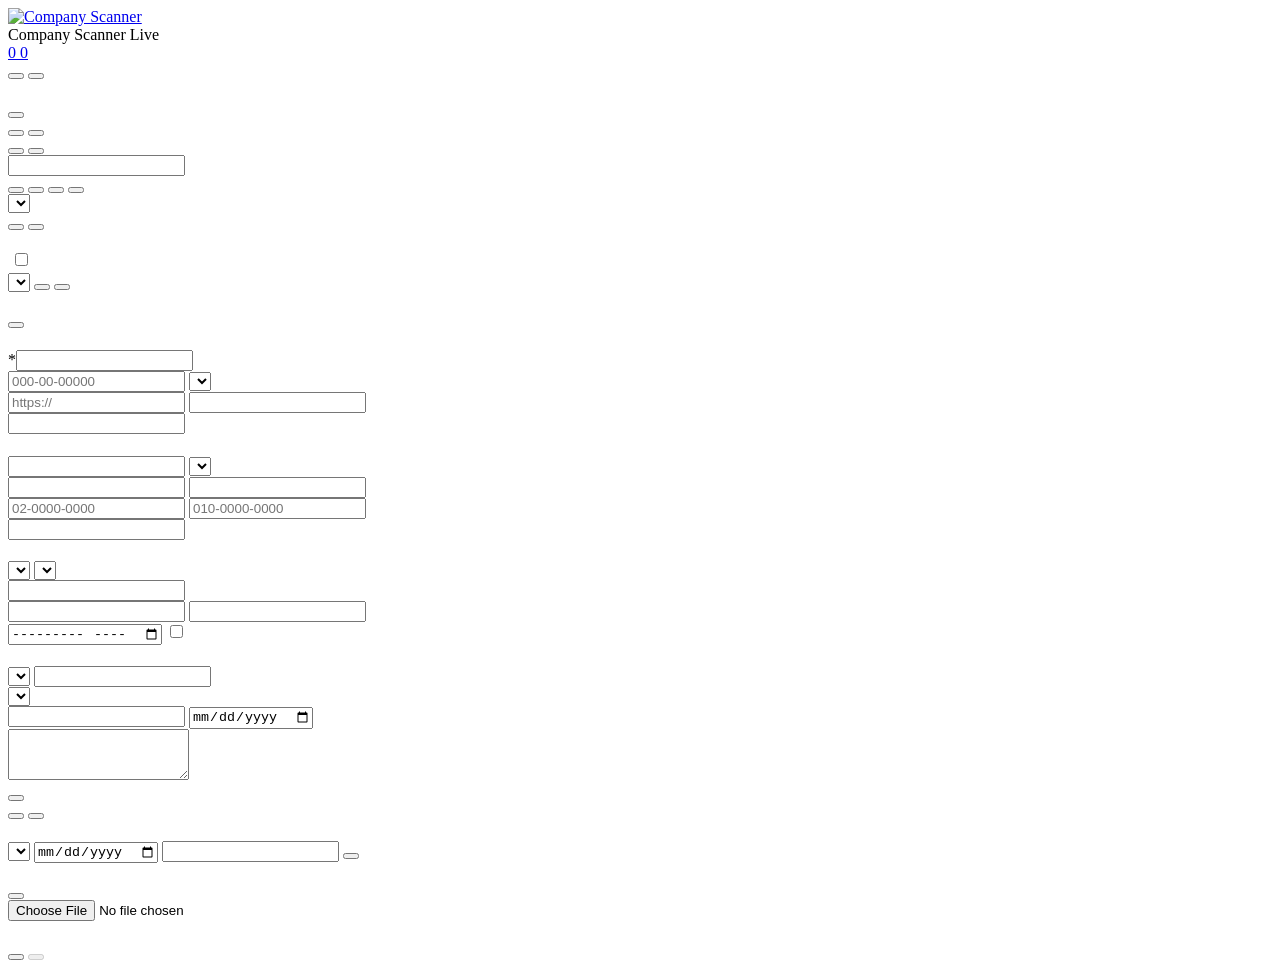
==== frontend/crm.html @ 6e3769c3 "CRM 리드: pipeline bán hàng cho sales IT offshore tại Hàn Quốc Trang /crm mới, cùng nền vanilla JS + F" ====
<!DOCTYPE html>
<html lang="ko">
<head>
  <meta charset="UTF-8">
  <meta name="viewport" content="width=device-width, initial-scale=1">
  <title data-i18n-title="crm.title">Company Scanner</title>
  <link rel="icon" type="image/png" sizes="32x32" href="/static/favicon-32.png">
  <link rel="icon" href="/static/favicon.ico" sizes="any">
  <link rel="apple-touch-icon" href="/static/favicon-180.png">
  <link rel="stylesheet" href="/static/tailwind.css">
  <link rel="stylesheet" href="/static/app.css">
</head>
<body>
  <div class="min-h-screen bg-[#fcfcfd] text-slate-900 font-[system-ui,sans-serif] selection:bg-blue-100">

    <header class="sticky top-0 z-30 backdrop-blur-xl bg-white/80 border-b border-slate-200/70">
      <div class="mx-auto max-w-[1120px] px-5 md:px-6 h-[64px] flex items-center justify-between">
        <div class="flex items-center gap-3">
          <a href="/" class="brand-logo-link" aria-label="Company Scanner">
            <img class="brand-logo" src="/static/magnifying_blue_icon.png" alt="Company Scanner">
          </a>
          <div class="leading-tight">
            <div class="flex items-baseline gap-2">
              <span class="font-semibold text-[15px] tracking-tight">Company Scanner</span>
              <span class="hidden md:inline text-[11px] font-medium px-2 py-0.5 rounded-full bg-blue-50 text-blue-700 border border-blue-100">Live</span>
            </div>
            <div class="text-[12.5px] text-slate-500 -mt-0.5 hidden md:block" data-i18n="brand.subtitle"></div>
          </div>
        </div>

        <div class="flex items-center gap-2">
          <nav class="tabbar">
            <a href="/" class="tab">
              <span data-icon="search" data-size="15"></span><span class="tab-label" data-i18n="nav.scan"></span>
            </a>
            <a href="/saved" class="tab">
              <span data-icon="database" data-size="15"></span><span class="tab-label" data-i18n="nav.saved"></span>
              <span class="tab-badge" id="nav-saved-count">0</span>
            </a>
            <a href="/crm" class="tab tab-active">
              <span data-icon="users" data-size="15"></span><span class="tab-label" data-i18n="nav.crm"></span>
              <span class="tab-badge" id="nav-crm-count">0</span>
            </a>
          </nav>

          <div class="langbar">
            <button type="button" class="lang-btn" data-lang-btn="ko" data-i18n="lang.ko"></button>
            <button type="button" class="lang-btn" data-lang-btn="vi" data-i18n="lang.vi"></button>
          </div>
        </div>
      </div>
    </header>

    <main class="mx-auto max-w-[1120px] px-5 md:px-6 py-8 md:py-10">

      <div class="crm-head">
        <div>
          <h1 class="text-[24px] md:text-[30px] font-[700] tracking-tight leading-[1.15] text-slate-900" data-i18n="crm.heading"></h1>
          <p class="mt-2 text-[13.5px] text-slate-500 leading-relaxed" data-i18n="crm.description"></p>
        </div>
        <div class="crm-head-actions">
          <div class="relative">
            <button id="crm-export-btn" class="crm-btn">
              <span data-icon="sheet" data-size="15"></span> <span data-i18n="crm.export"></span> <span data-icon="chevron" data-size="13"></span>
            </button>
            <div id="crm-export-menu" class="hidden crm-menu">
              <button id="crm-export-csv" class="crm-menu-item"><span data-icon="sheet" data-size="15"></span> <span data-i18n="crm.exportCsv"></span></button>
              <button id="crm-export-json" class="crm-menu-item"><span data-icon="json" data-size="15"></span> <span data-i18n="crm.exportJson"></span></button>
            </div>
          </div>
          <button id="crm-import-btn" class="crm-btn"><span data-icon="upload" data-size="15"></span> <span data-i18n="crm.import"></span></button>
          <button id="crm-add-btn" class="crm-btn crm-btn-primary"><span data-icon="plus" data-size="15"></span> <span data-i18n="crm.add"></span></button>
        </div>
      </div>

      <!-- KPI -->
      <div class="crm-kpis" id="crm-kpis"></div>

      <!-- Bộ lọc -->
      <div class="crm-toolbar">
        <div class="saved-search">
          <span class="saved-search-icon" data-icon="search" data-size="14"></span>
          <input id="crm-search" type="text" class="saved-search-input crm-search" autocomplete="off" data-i18n-placeholder="crm.search">
        </div>
        <div class="crm-seg" id="crm-quick">
          <button class="crm-seg-btn crm-seg-active" data-quick="all" data-i18n="crm.filter.all"></button>
          <button class="crm-seg-btn" data-quick="hot" data-i18n="crm.filter.hot"></button>
          <button class="crm-seg-btn" data-quick="overdue" data-i18n="crm.filter.overdue"></button>
          <button class="crm-seg-btn" data-quick="week" data-i18n="crm.filter.thisWeek"></button>
        </div>
        <div class="crm-status-filters" id="crm-status-filters"></div>
        <select id="crm-assignee" class="crm-select crm-select-sm"></select>
        <div class="crm-seg crm-seg-dark" id="crm-view">
          <button class="crm-seg-btn crm-seg-active" data-view="table" data-i18n="crm.view.table"></button>
          <button class="crm-seg-btn" data-view="kanban" data-i18n="crm.view.kanban"></button>
        </div>
      </div>

      <p class="crm-count" id="crm-count"></p>

      <!-- Bảng -->
      <div id="crm-table-wrap" class="rounded-[20px] border border-slate-200 bg-white shadow-sm crm-card">
        <div class="saved-wrap">
          <table class="crm-table">
            <thead>
              <tr>
                <th class="crm-th-check"><input type="checkbox" id="crm-check-all"></th>
                <th data-i18n="crm.col.company"></th>
                <th data-i18n="crm.col.contact"></th>
                <th data-i18n="crm.col.source"></th>
                <th data-i18n="crm.col.tech"></th>
                <th data-i18n="crm.col.budget"></th>
                <th data-i18n="crm.col.timing"></th>
                <th data-i18n="crm.col.score"></th>
                <th data-i18n="crm.col.status"></th>
                <th data-i18n="crm.col.next"></th>
              </tr>
            </thead>
            <tbody id="crm-rows"></tbody>
          </table>
        </div>
        <div id="crm-empty" class="hidden crm-empty"></div>
      </div>

      <!-- Kanban -->
      <div id="crm-kanban" class="hidden crm-kanban"></div>

      <div class="mt-14 text-center text-[11px] text-slate-400" data-i18n="footer.note"></div>
    </main>

    <!-- Thanh thao tác hàng loạt -->
    <div id="crm-bulk" class="hidden crm-bulk">
      <span id="crm-bulk-count" class="crm-bulk-label"></span>
      <select id="crm-bulk-status" class="crm-select crm-select-sm"></select>
      <button id="crm-bulk-delete" class="crm-btn crm-btn-danger"><span data-icon="trash" data-size="14"></span> <span data-i18n="crm.bulk.delete"></span></button>
      <button id="crm-bulk-clear" class="crm-btn"><span data-i18n="crm.bulk.clear"></span></button>
    </div>

    <!-- Modal lead -->
    <div id="lead-modal" class="hidden crm-overlay">
      <div class="crm-modal crm-modal-wide">
        <div class="crm-modal-head">
          <div>
            <h3 id="lead-modal-title" class="text-[16px] font-bold"></h3>
            <p id="lead-modal-sub" class="text-[12px] text-slate-500 mt-0.5"></p>
          </div>
          <div class="flex items-center gap-2">
            <div id="lead-score" class="crm-score-box hidden"></div>
            <button type="button" class="crm-icon-btn" data-close="lead-modal" aria-label="close"><span data-icon="x" data-size="18"></span></button>
          </div>
        </div>

        <form id="lead-form" class="crm-form" autocomplete="off">
          <div class="crm-form-grid">
            <section class="crm-fieldset">
              <h4 data-i18n="crm.form.sectionCompany"></h4>
              <label><span><span data-i18n="crm.form.company"></span> *</span><input name="company_name" required></label>
              <div class="crm-row-2">
                <label><span data-i18n="crm.form.biz"></span><input name="biz_number" placeholder="000-00-00000" inputmode="numeric"></label>
                <label><span data-i18n="crm.form.size"></span><select name="company_size" data-options="size" data-blank="1"></select></label>
              </div>
              <div class="crm-row-2">
                <label><span data-i18n="crm.form.website"></span><input name="website" placeholder="https://"></label>
                <label><span data-i18n="crm.form.industry"></span><input name="industry"></label>
              </div>
              <label><span data-i18n="crm.form.competitor"></span><input name="competitor" data-i18n-placeholder="crm.form.competitorHint"></label>
            </section>

            <section class="crm-fieldset">
              <h4 data-i18n="crm.form.sectionContact"></h4>
              <div class="crm-row-2">
                <label><span data-i18n="crm.form.contactName"></span><input name="contact_name"></label>
                <label><span data-i18n="crm.form.rank"></span><select name="rank" data-options="rank" data-blank="1"></select></label>
              </div>
              <div class="crm-row-2">
                <label><span data-i18n="crm.form.department"></span><input name="department" data-i18n-placeholder="crm.form.departmentHint"></label>
                <label><span data-i18n="crm.form.kakao"></span><input name="kakao"></label>
              </div>
              <div class="crm-row-2">
                <label><span data-i18n="crm.form.phone"></span><input name="phone" placeholder="02-0000-0000"></label>
                <label><span data-i18n="crm.form.mobile"></span><input name="mobile" placeholder="010-0000-0000"></label>
              </div>
              <label><span data-i18n="crm.form.email"></span><input name="email" type="email"></label>
            </section>

            <section class="crm-fieldset">
              <h4 data-i18n="crm.form.sectionDeal"></h4>
              <div class="crm-row-2">
                <label><span data-i18n="crm.form.project"></span><select name="project_type" data-options="project" data-blank="1"></select></label>
                <label><span data-i18n="crm.form.source"></span><select name="source" data-options="source"></select></label>
              </div>
              <label><span data-i18n="crm.form.tech"></span><input name="tech" data-i18n-placeholder="crm.form.techHint"></label>
              <div class="crm-row-2">
                <label><span data-i18n="crm.form.budget"></span><input name="budget" data-i18n-placeholder="crm.form.budgetHint"></label>
                <label><span data-i18n="crm.form.teamSize"></span><input name="team_size" type="number" min="0" inputmode="numeric"></label>
              </div>
              <div class="crm-row-2">
                <label><span data-i18n="crm.form.expectedStart"></span><input name="expected_start" type="month"></label>
                <label class="crm-check"><input name="bridge_se" type="checkbox"><span data-i18n="crm.form.bridgeSe"></span></label>
              </div>
            </section>

            <section class="crm-fieldset">
              <h4 data-i18n="crm.form.sectionSales"></h4>
              <div class="crm-row-2">
                <label><span data-i18n="crm.form.status"></span><select name="status" data-options="status"></select></label>
                <label><span data-i18n="crm.form.assignee"></span><input name="assignee" list="crm-assignee-list"></label>
              </div>
              <label id="lost-reason-row" class="hidden"><span data-i18n="crm.form.lostReason"></span><select name="lost_reason" data-options="lost" data-blank="1"></select></label>
              <div class="crm-row-2">
                <label><span data-i18n="crm.form.nextAction"></span><input name="next_action" data-i18n-placeholder="crm.form.nextActionHint"></label>
                <label><span data-i18n="crm.form.nextDate"></span><input name="next_date" type="date"></label>
              </div>
              <label><span data-i18n="crm.form.memo"></span><textarea name="memo" rows="3"></textarea></label>
            </section>
          </div>

          <datalist id="crm-assignee-list"></datalist>

          <div id="lead-error" class="hidden crm-form-error"></div>

          <div class="crm-modal-foot">
            <div class="flex items-center gap-2">
              <button type="button" id="lead-delete" class="crm-btn crm-btn-danger hidden"><span data-icon="trash" data-size="14"></span> <span data-i18n="crm.form.delete"></span></button>
              <a id="lead-scan-link" class="crm-link hidden" target="_blank" rel="noopener"><span data-icon="search" data-size="13"></span> <span data-i18n="crm.form.fromScanner"></span></a>
              <a id="lead-naver-link" class="crm-link hidden" target="_blank" rel="noopener noreferrer"><span data-icon="external" data-size="13"></span> <span data-i18n="crm.form.naver"></span></a>
            </div>
            <div class="flex items-center gap-2">
              <button type="button" class="crm-btn" data-close="lead-modal" data-i18n="crm.form.cancel"></button>
              <button type="submit" id="lead-save" class="crm-btn crm-btn-primary" data-i18n="crm.form.save"></button>
            </div>
          </div>
        </form>

        <!-- Nhật ký hoạt động: chỉ khi sửa lead đã có -->
        <section id="lead-activities" class="hidden crm-activities">
          <div class="crm-activities-head">
            <h4 data-i18n="crm.activity.heading"></h4>
            <span id="lead-last-contact" class="text-[12px] text-slate-500"></span>
          </div>
          <form id="activity-form" class="crm-activity-form">
            <select name="type" class="crm-select crm-select-sm" data-options="activity"></select>
            <input name="at" type="date" class="crm-select crm-select-sm">
            <input name="note" data-i18n-placeholder="crm.activity.notePlaceholder">
            <button type="submit" class="crm-btn crm-btn-primary crm-btn-sm" data-i18n="crm.activity.add"></button>
          </form>
          <ul id="activity-list" class="crm-activity-list"></ul>
        </section>
      </div>
    </div>

    <!-- Modal nhập file -->
    <div id="import-modal" class="hidden crm-overlay">
      <div class="crm-modal">
        <div class="crm-modal-head">
          <h3 class="text-[16px] font-bold" data-i18n="crm.import.title"></h3>
          <button type="button" class="crm-icon-btn" data-close="import-modal" aria-label="close"><span data-icon="x" data-size="18"></span></button>
        </div>
        <label id="import-drop" class="crm-drop">
          <span data-icon="upload" data-size="28"></span>
          <span class="text-[13px] text-slate-600 mt-2" data-i18n="crm.import.drop"></span>
          <span class="text-[11px] text-slate-400 mt-1" data-i18n="crm.import.hint"></span>
          <input id="import-file" type="file" accept=".csv,.json,text/csv,application/json" class="hidden">
        </label>
        <div class="flex items-center justify-between mt-3">
          <a href="/api/leads/sample.csv" class="crm-link"><span data-icon="sheet" data-size="13"></span> <span data-i18n="crm.import.sample"></span></a>
          <span id="import-filename" class="text-[12px] text-slate-500"></span>
        </div>
        <div id="import-preview" class="hidden mt-4">
          <div class="crm-import-stats" id="import-stats"></div>
          <div class="saved-wrap crm-import-table-wrap">
            <table class="crm-table crm-table-compact">
              <thead><tr>
                <th data-i18n="crm.form.company"></th><th data-i18n="crm.form.contactName"></th><th data-i18n="crm.form.rank"></th>
                <th data-i18n="crm.form.phone"></th><th data-i18n="crm.form.email"></th><th data-i18n="crm.form.source"></th><th data-i18n="crm.form.budget"></th>
              </tr></thead>
              <tbody id="import-rows"></tbody>
            </table>
          </div>
          <ul id="import-errors" class="crm-import-errors"></ul>
        </div>
        <div id="import-error" class="hidden crm-form-error mt-3"></div>
        <div class="crm-modal-foot">
          <span></span>
          <div class="flex items-center gap-2">
            <button type="button" class="crm-btn" data-close="import-modal" data-i18n="crm.form.cancel"></button>
            <button type="button" id="import-commit" class="crm-btn crm-btn-primary" disabled></button>
          </div>
        </div>
      </div>
    </div>
  </div>

  <script src="/static/i18n.js"></script>
  <script src="/static/app.js"></script>
  <script src="/static/crm.js"></script>
</body>
</html>
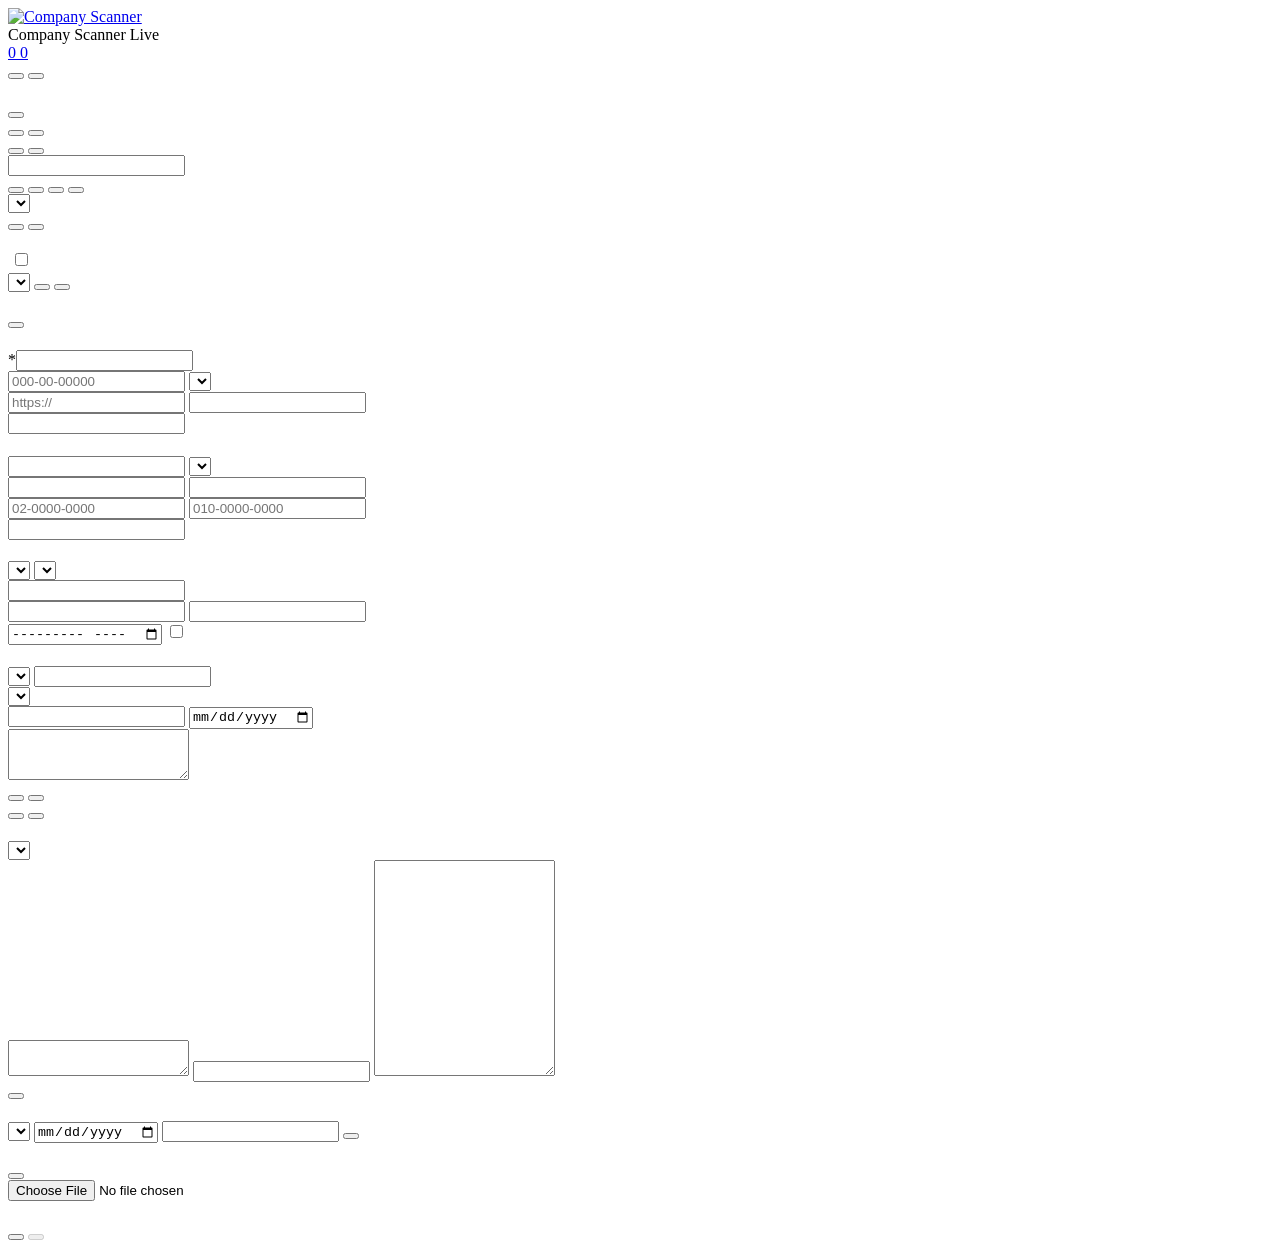
==== commit dce14ce1: "Sales daily tools: 사업자등록번호/대표자, 메일 초안, 캘린더 .ics, 재스캔 이력 - Scanner: extract 사업자등록번호 + 대표자 from footer" ====
--- a/frontend/crm.html
+++ b/frontend/crm.html
@@ -66,6 +66,7 @@
             <div id="crm-export-menu" class="hidden crm-menu">
               <button id="crm-export-csv" class="crm-menu-item"><span data-icon="sheet" data-size="15"></span> <span data-i18n="crm.exportCsv"></span></button>
               <button id="crm-export-json" class="crm-menu-item"><span data-icon="json" data-size="15"></span> <span data-i18n="crm.exportJson"></span></button>
+              <a href="/api/leads/calendar.ics" class="crm-menu-item"><span data-icon="clock" data-size="15"></span> <span data-i18n="crm.exportIcs"></span></a>
             </div>
           </div>
           <button id="crm-import-btn" class="crm-btn"><span data-icon="upload" data-size="15"></span> <span data-i18n="crm.import"></span></button>
@@ -224,6 +225,7 @@
               <button type="button" id="lead-delete" class="crm-btn crm-btn-danger hidden"><span data-icon="trash" data-size="14"></span> <span data-i18n="crm.form.delete"></span></button>
               <a id="lead-scan-link" class="crm-link hidden" target="_blank" rel="noopener"><span data-icon="search" data-size="13"></span> <span data-i18n="crm.form.fromScanner"></span></a>
               <a id="lead-naver-link" class="crm-link hidden" target="_blank" rel="noopener noreferrer"><span data-icon="external" data-size="13"></span> <span data-i18n="crm.form.naver"></span></a>
+              <button type="button" id="lead-mail-btn" class="crm-link hidden"><span data-icon="mail" data-size="13"></span> <span data-i18n="crm.mail.open"></span></button>
             </div>
             <div class="flex items-center gap-2">
               <button type="button" class="crm-btn" data-close="lead-modal" data-i18n="crm.form.cancel"></button>
@@ -231,6 +233,27 @@
             </div>
           </div>
         </form>
+
+        <!-- Mẫu email tiếng Hàn điền sẵn từ lead -->
+        <section id="lead-mail" class="hidden crm-mail">
+          <div class="crm-mail-head">
+            <h4 data-i18n="crm.mail.heading"></h4>
+            <select id="mail-template" class="crm-select crm-select-sm">
+              <option value="cold" data-i18n="crm.mail.tpl.cold"></option>
+              <option value="followup" data-i18n="crm.mail.tpl.followup"></option>
+              <option value="quote" data-i18n="crm.mail.tpl.quote"></option>
+            </select>
+          </div>
+          <label class="crm-mail-field"><span data-i18n="crm.mail.signature"></span>
+            <textarea id="mail-signature" rows="2" data-i18n-placeholder="crm.mail.signatureHint"></textarea></label>
+          <label class="crm-mail-field"><span data-i18n="crm.mail.subject"></span><input id="mail-subject"></label>
+          <label class="crm-mail-field"><span data-i18n="crm.mail.body"></span><textarea id="mail-body" rows="14"></textarea></label>
+          <div class="flex items-center justify-end gap-2">
+            <span id="mail-copied" class="text-[12px] text-emerald-700 hidden" data-i18n="crm.mail.copied"></span>
+            <button type="button" id="mail-copy" class="crm-btn crm-btn-sm" data-i18n="crm.mail.copy"></button>
+            <a id="mail-send" class="crm-btn crm-btn-primary crm-btn-sm" data-i18n="crm.mail.send"></a>
+          </div>
+        </section>
 
         <!-- Nhật ký hoạt động: chỉ khi sửa lead đã có -->
         <section id="lead-activities" class="hidden crm-activities">
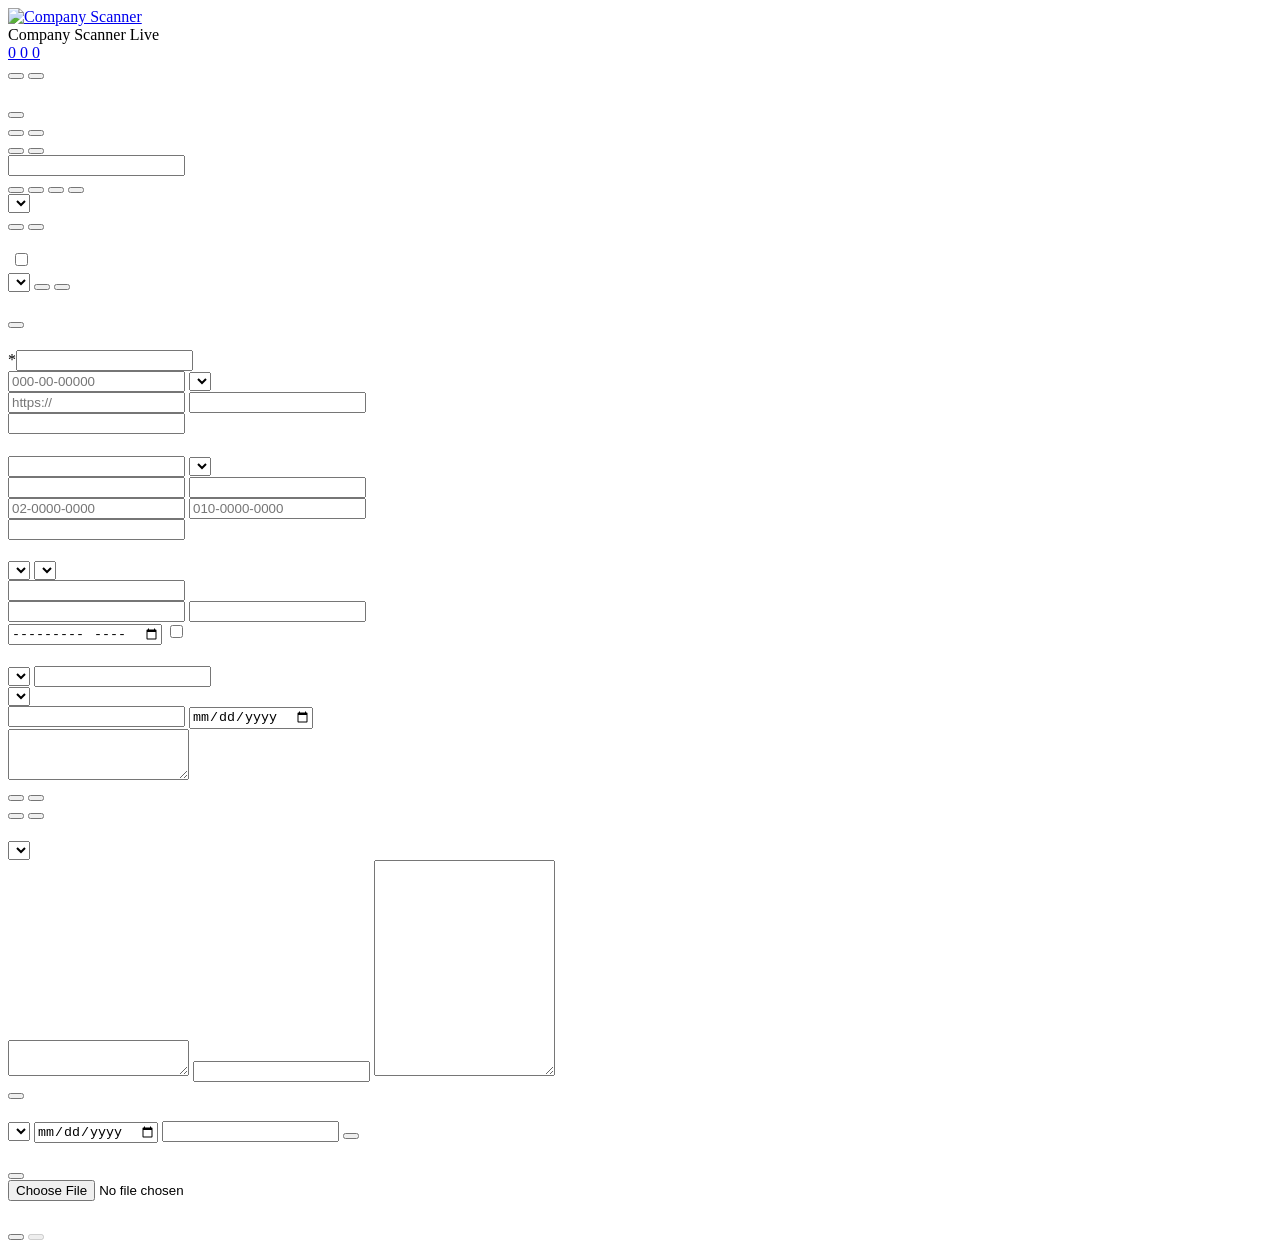
==== commit 6a585f8a: "고객 / 계약: signed customers, contract value & term, S/A/B/C grade, resell alerts New /customers page (" ====
--- a/frontend/crm.html
+++ b/frontend/crm.html
@@ -40,6 +40,10 @@
             <a href="/crm" class="tab tab-active">
               <span data-icon="users" data-size="15"></span><span class="tab-label" data-i18n="nav.crm"></span>
               <span class="tab-badge" id="nav-crm-count">0</span>
+            </a>
+            <a href="/customers" class="tab">
+              <span data-icon="handshake" data-size="15"></span><span class="tab-label" data-i18n="nav.customers"></span>
+              <span class="tab-badge" id="nav-customers-count">0</span>
             </a>
           </nav>
 
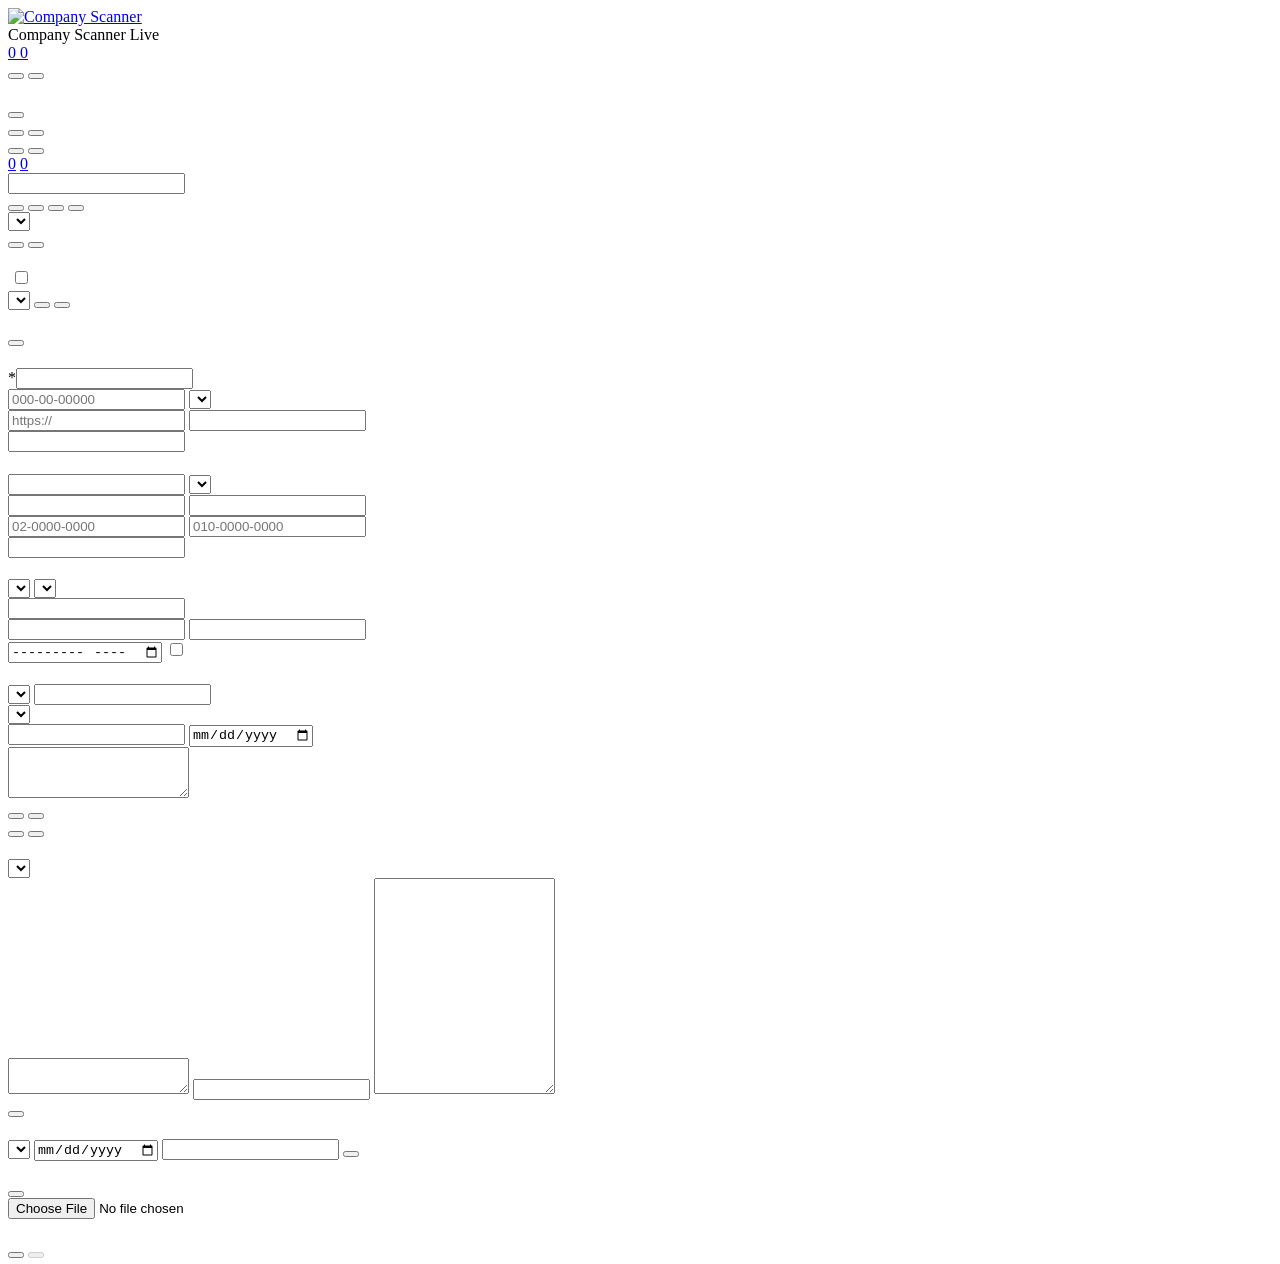
==== commit 7fab1b9e: "Merge 고객 into the CRM tab: 파이프라인 | 고객 sub-tabs, existing-customer context on leads - Header back to " ====
--- a/frontend/crm.html
+++ b/frontend/crm.html
@@ -41,10 +41,6 @@
               <span data-icon="users" data-size="15"></span><span class="tab-label" data-i18n="nav.crm"></span>
               <span class="tab-badge" id="nav-crm-count">0</span>
             </a>
-            <a href="/customers" class="tab">
-              <span data-icon="handshake" data-size="15"></span><span class="tab-label" data-i18n="nav.customers"></span>
-              <span class="tab-badge" id="nav-customers-count">0</span>
-            </a>
           </nav>
 
           <div class="langbar">
@@ -76,6 +72,11 @@
           <button id="crm-import-btn" class="crm-btn"><span data-icon="upload" data-size="15"></span> <span data-i18n="crm.import"></span></button>
           <button id="crm-add-btn" class="crm-btn crm-btn-primary"><span data-icon="plus" data-size="15"></span> <span data-i18n="crm.add"></span></button>
         </div>
+      </div>
+
+      <div class="crm-subnav" role="tablist">
+        <a href="/crm" class="crm-subtab crm-subtab-active"><span data-icon="users" data-size="14"></span> <span data-i18n="crm.sub.pipeline"></span> <span class="tab-badge" id="sub-leads-count">0</span></a>
+        <a href="/crm/customers" class="crm-subtab "><span data-icon="handshake" data-size="14"></span> <span data-i18n="crm.sub.customers"></span> <span class="tab-badge" id="sub-customers-count">0</span></a>
       </div>
 
       <!-- KPI -->
@@ -155,6 +156,8 @@
           </div>
         </div>
 
+        <div id="lead-customer" class="hidden crm-customer-banner"></div>
+
         <form id="lead-form" class="crm-form" autocomplete="off">
           <div class="crm-form-grid">
             <section class="crm-fieldset">
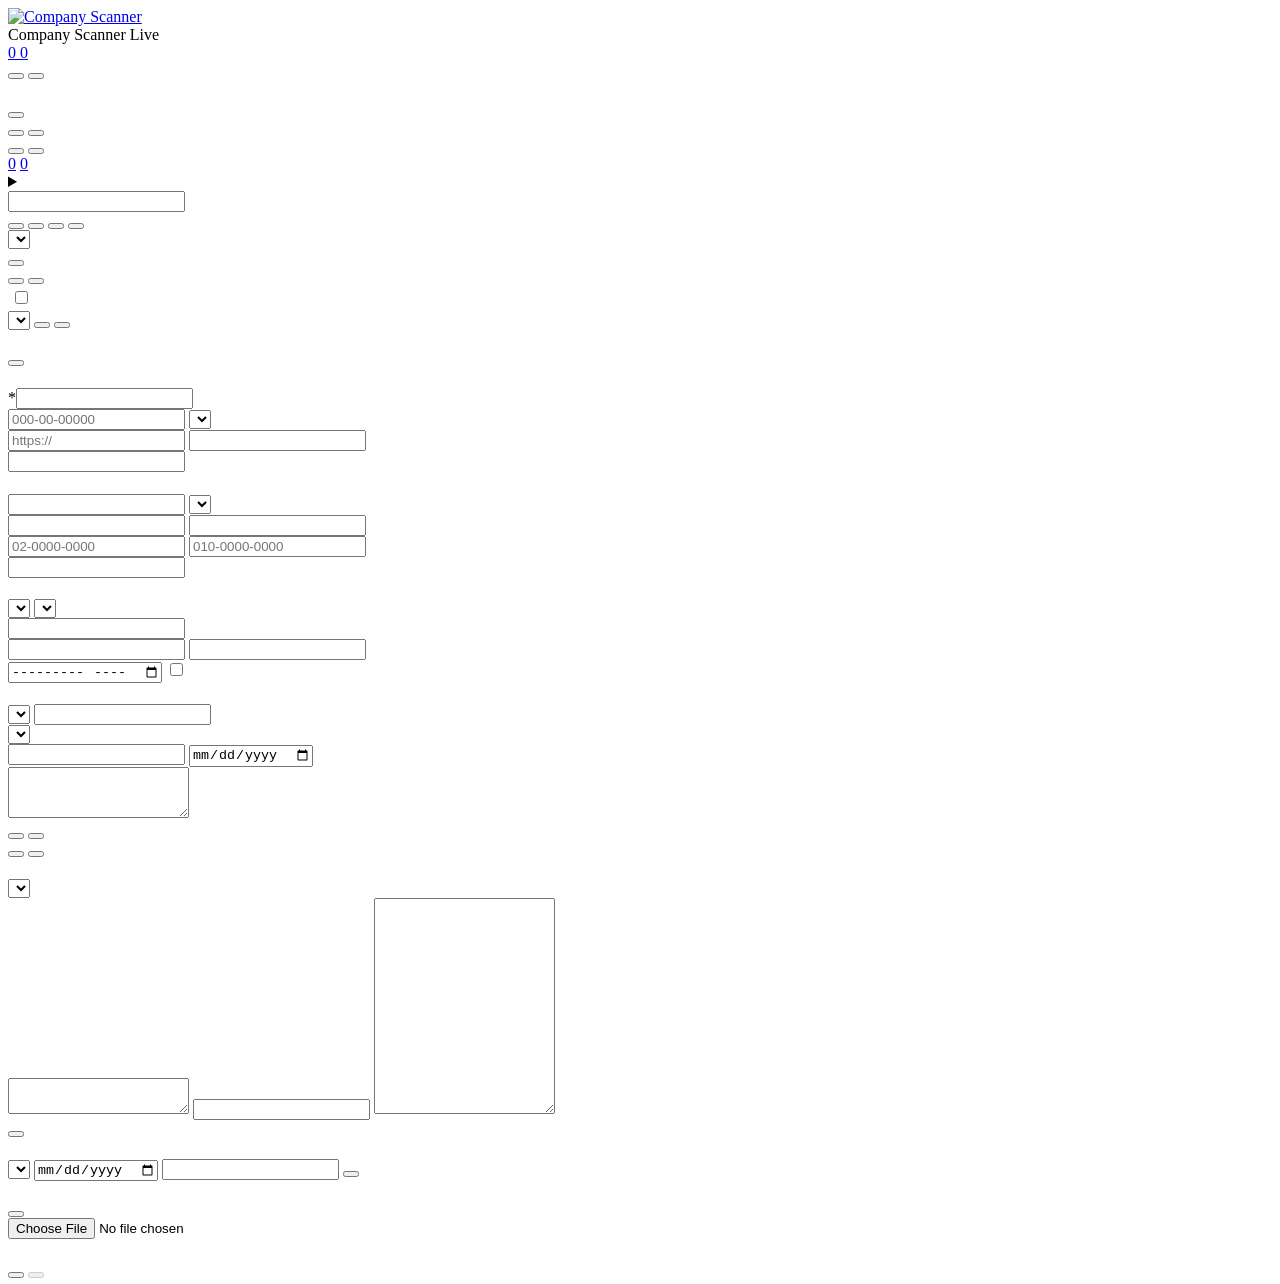
==== commit 1cced47c: "CRM polish: sticky filters, column toggle, quick actions, funnel metrics, bulk lead, full Vietnamese" ====
--- a/frontend/crm.html
+++ b/frontend/crm.html
@@ -82,27 +82,43 @@
       <!-- KPI -->
       <div class="crm-kpis" id="crm-kpis"></div>
 
-      <!-- Bộ lọc -->
-      <div class="crm-toolbar">
-        <div class="saved-search">
-          <span class="saved-search-icon" data-icon="search" data-size="14"></span>
-          <input id="crm-search" type="text" class="saved-search-input crm-search" autocomplete="off" data-i18n-placeholder="crm.search">
-        </div>
-        <div class="crm-seg" id="crm-quick">
-          <button class="crm-seg-btn crm-seg-active" data-quick="all" data-i18n="crm.filter.all"></button>
-          <button class="crm-seg-btn" data-quick="hot" data-i18n="crm.filter.hot"></button>
-          <button class="crm-seg-btn" data-quick="overdue" data-i18n="crm.filter.overdue"></button>
-          <button class="crm-seg-btn" data-quick="week" data-i18n="crm.filter.thisWeek"></button>
+      <!-- Phễu: tỉ lệ chuyển đổi từng bước (từ lịch sử đổi trạng thái) -->
+      <details class="crm-funnel" id="crm-funnel">
+        <summary class="crm-funnel-summary">
+          <span data-icon="chevron" data-size="14"></span> <span data-i18n="crm.funnel.title"></span>
+          <span class="crm-meta" id="crm-funnel-hint" data-i18n="crm.funnel.hint"></span>
+        </summary>
+        <div id="crm-funnel-body" class="crm-funnel-body"></div>
+      </details>
+
+      <!-- Bộ lọc: một thanh dính, hai hàng nhưng đọc một lần -->
+      <div class="crm-toolbar crm-toolbar-sticky">
+        <div class="crm-toolbar-row">
+          <div class="saved-search crm-search-wrap">
+            <span class="saved-search-icon" data-icon="search" data-size="14"></span>
+            <input id="crm-search" type="text" class="saved-search-input crm-search" autocomplete="off" data-i18n-placeholder="crm.search">
+          </div>
+          <div class="crm-seg" id="crm-quick">
+            <button class="crm-seg-btn crm-seg-active" data-quick="all" data-i18n="crm.filter.all"></button>
+            <button class="crm-seg-btn" data-quick="hot" data-i18n="crm.filter.hot"></button>
+            <button class="crm-seg-btn" data-quick="overdue" data-i18n="crm.filter.overdue"></button>
+            <button class="crm-seg-btn" data-quick="week" data-i18n="crm.filter.thisWeek"></button>
+          </div>
+          <select id="crm-assignee" class="crm-select crm-select-sm"></select>
+          <span class="crm-count" id="crm-count"></span>
+          <div class="crm-toolbar-right">
+            <div class="relative">
+              <button id="crm-columns-btn" class="crm-btn crm-btn-sm" title="" data-i18n-title="crm.columns.title"><span data-icon="columns" data-size="14"></span> <span data-i18n="crm.columns"></span></button>
+              <div id="crm-columns-menu" class="hidden crm-menu crm-columns-menu"></div>
+            </div>
+            <div class="crm-seg crm-seg-dark" id="crm-view">
+              <button class="crm-seg-btn crm-seg-active" data-view="table" data-i18n="crm.view.table"></button>
+              <button class="crm-seg-btn" data-view="kanban" data-i18n="crm.view.kanban"></button>
+            </div>
+          </div>
         </div>
         <div class="crm-status-filters" id="crm-status-filters"></div>
-        <select id="crm-assignee" class="crm-select crm-select-sm"></select>
-        <div class="crm-seg crm-seg-dark" id="crm-view">
-          <button class="crm-seg-btn crm-seg-active" data-view="table" data-i18n="crm.view.table"></button>
-          <button class="crm-seg-btn" data-view="kanban" data-i18n="crm.view.kanban"></button>
-        </div>
-      </div>
-
-      <p class="crm-count" id="crm-count"></p>
+      </div>
 
       <!-- Bảng -->
       <div id="crm-table-wrap" class="rounded-[20px] border border-slate-200 bg-white shadow-sm crm-card">
@@ -113,13 +129,14 @@
                 <th class="crm-th-check"><input type="checkbox" id="crm-check-all"></th>
                 <th data-i18n="crm.col.company"></th>
                 <th data-i18n="crm.col.contact"></th>
-                <th data-i18n="crm.col.source"></th>
-                <th data-i18n="crm.col.tech"></th>
-                <th data-i18n="crm.col.budget"></th>
-                <th data-i18n="crm.col.timing"></th>
-                <th data-i18n="crm.col.score"></th>
-                <th data-i18n="crm.col.status"></th>
-                <th data-i18n="crm.col.next"></th>
+                <th data-col="source" data-i18n="crm.col.source"></th>
+                <th data-col="tech" data-i18n="crm.col.tech"></th>
+                <th data-col="budget" data-i18n="crm.col.budget"></th>
+                <th data-col="timing" data-i18n="crm.col.timing"></th>
+                <th data-col="score" data-i18n="crm.col.score"></th>
+                <th data-col="status" data-i18n="crm.col.status"></th>
+                <th data-col="next" data-i18n="crm.col.next"></th>
+                <th class="crm-th-actions"></th>
               </tr>
             </thead>
             <tbody id="crm-rows"></tbody>
